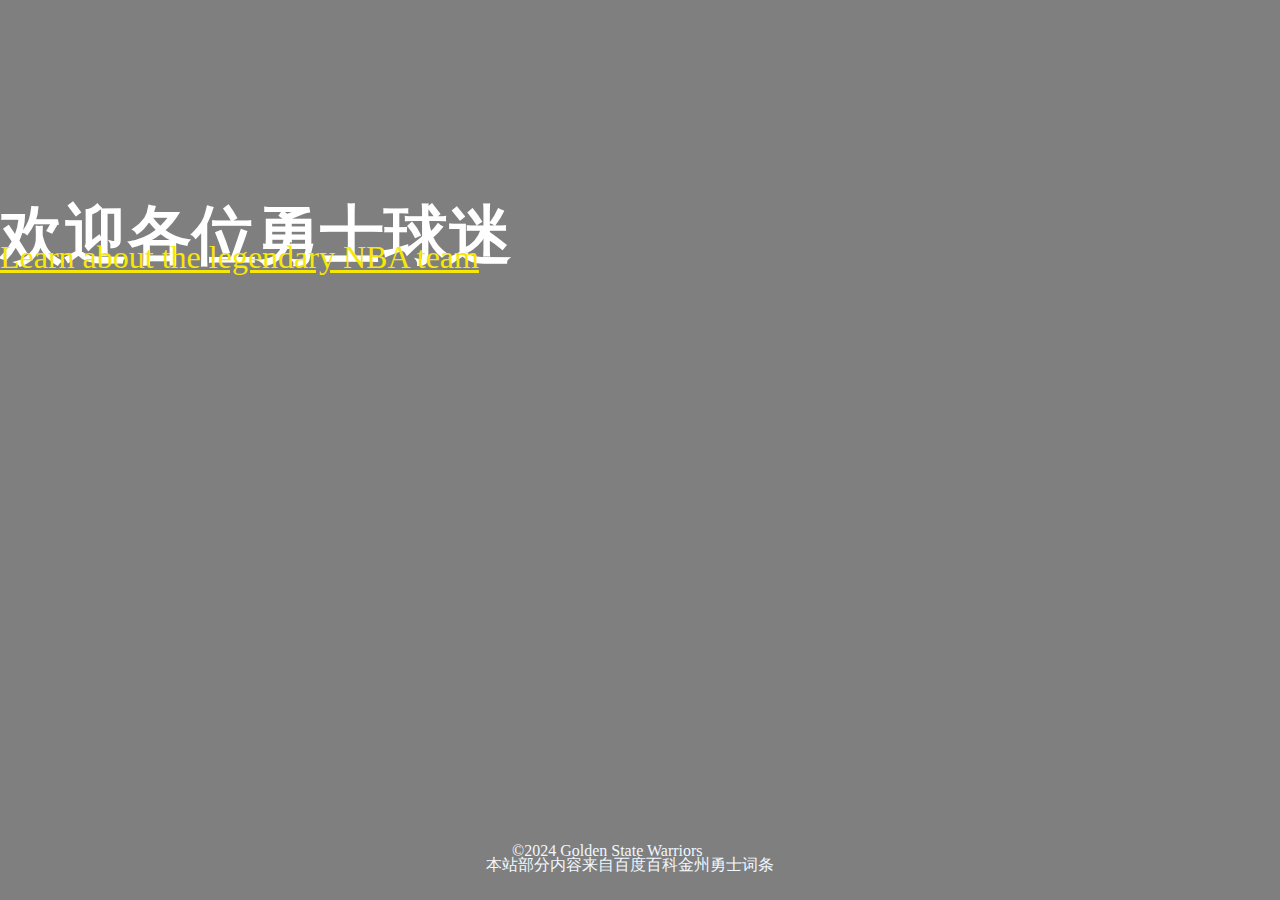
==== index.html @ fc192251 "Add files via upload" ====
<!DOCTYPE html>
<html lang="en">
<head>
    <meta charset="UTF-8">
    <meta name="viewport" content="width=device-width, initial-scale=1.0">
    <title>Golden State Warriors-首页</title>
    <link rel="stylesheet" href="勇蜜指南.css">
            <style>
        body {
            background-image: url('images/background.jpg');
            background-size: cover;
            background-position: center;
            height: 100vh;
            margin: 0;
            padding: 0;
            position: relative;
        }
        .overlay {
            position: absolute;
            top: 0;
            left: 0;
            width: 100%;
            height: 100%;
            background-color: rgba(0, 0, 0, 0.5);
        }

        nav ul {
            list-style-type: none;
            margin: 0;
            padding: 0;
            text-align: center;
        }

        nav ul li {
            display: inline;
            margin-right: 15px;
        }

        nav ul li a {
            text-decoration: none;
            color: white;
        }
            </style>

</head>
<body>
    <div class="overlay"></div>
        <header>
            <nav>
                <ul>
                    <li><a href="index.html">首页</a></li>
                    <li><a href="intro.html">球队简介</a></li>
                    <li><a href="achievement.html">冠军历程</a></li>
                    <li><a href="contact.html">加入我们</a></li>
                </ul>
            </nav>
        </header>

        <main class="homepage">
                <h1 style="color: white;font-size:8ch;position:absolute;padding-top:10%;">欢迎各位勇士球迷</h1>
                <center style="color: rgb(247, 231, 6);font-size: 4ch;text-decoration-line: underline;position: absolute;margin-top: 17%">Learn about the legendary NBA team</center>
        </main>

        <footer>
            <p style="color: aliceblue;position:absolute;bottom:3ch;left: 40%;text-align: center;">&copy;2024 Golden State Warriors</p>
            <p style="color: aliceblue;position:absolute;bottom:1ch;text-align:center;left:38%">本站部分内容来自百度百科金州勇士词条</p>
        </footer>
    </div>
</body>
</html>
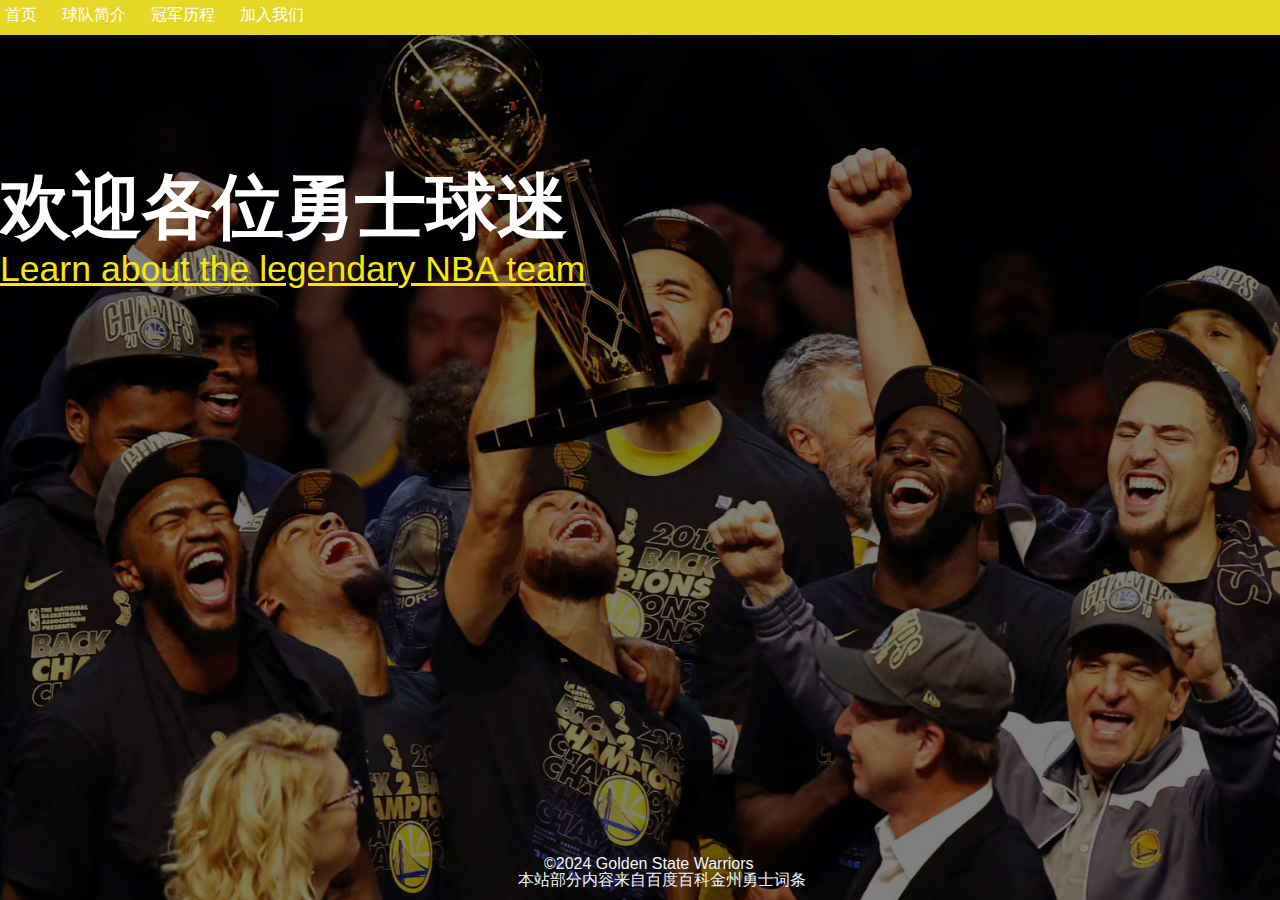
==== commit 0b6779fa: "Update index.html" ====
--- a/index.html
+++ b/index.html
@@ -44,7 +44,7 @@
 
 </head>
 <body>
-    <div class="overlay"></div>
+    <div class="overlay">
         <header>
             <nav>
                 <ul>
--- a/勇蜜指南.css
+++ b/勇蜜指南.css
@@ -0,0 +1,88 @@
+/* Reset default margin and padding */
+body, h1, h2, p, ul, li {
+    margin: 0;
+    padding: 0;
+}
+
+nav ul {
+    list-style-type: none;
+    background-color: #e6d626; 
+    overflow: hidden;
+    text-align: center;
+}
+
+nav ul li {
+    float: left;
+}
+
+nav ul li a {
+    display: block;
+    color: white;
+    text-align: center;
+    padding: 5px 5px;
+    text-decoration: none;
+}
+
+
+/* Style hero section */
+.hero {
+    background-image: url('images/team.jpg'); /* Replace with your team photo */
+    background-size: cover;
+    color: white;
+    height: 300px;
+    display: flex;
+    justify-content: center;
+    align-items: center;
+}
+
+.hero-content {
+    text-align: center;
+}
+
+.content {
+    max-width: 800px;
+    margin: 20px auto;
+    padding: 0 20px;
+}
+
+footer {
+    text-align: center;
+    background-color: #e6d626; 
+    color: white;
+    padding: 2px 0;
+}
+
+p {
+    text-indent: 2em; 
+  }
+  
+  body {
+    font-family: Arial, sans-serif;
+    background-color: #f5f5f5;
+    margin: 0;
+    padding: 0;
+}
+
+h2 {
+    text-align: center;
+    color: #333;
+    padding-top: 20px;
+}
+
+table {
+    width: 100%;
+    margin: 20px auto;
+    border-collapse: collapse;
+    border: 2px solid #333;
+    background-color: #fff;
+}
+
+th, td {
+    border: 1px solid #ddd;
+    padding: 12px;
+    text-align: center;
+}
+
+th {
+    background-color: #f2f2f2;
+}